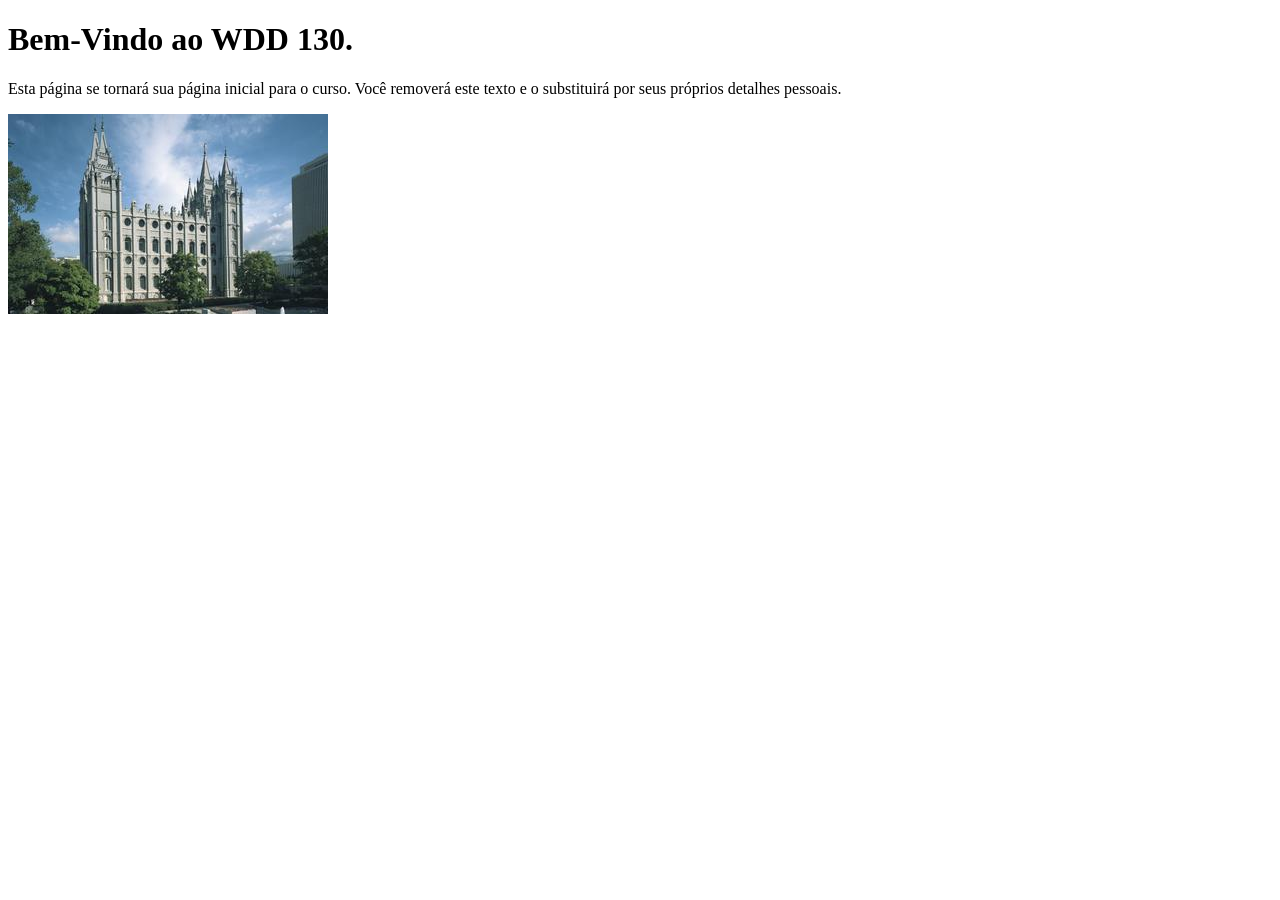
==== index.html @ 5f94bf89 "Initial commit" ====
<!DOCTYPE html>
<html lang="pt-br">
<head>
    <meta charset="UTF-8">
    <meta name="viewport" content="width=device-width, initial-scale=1.0">
    <title>WDD 130 | Página Inicial</title>
</head>
<body>
    <h1>Bem-Vindo ao WDD 130.</h1>
    <p>Esta página se tornará sua página inicial para o curso. Você removerá este texto e o substituirá por seus próprios detalhes pessoais.</p>

    <img src="imagens/templo-lago-salgado.jpg" alt="O Templo de Lago Salgado.">
</body>
</html>
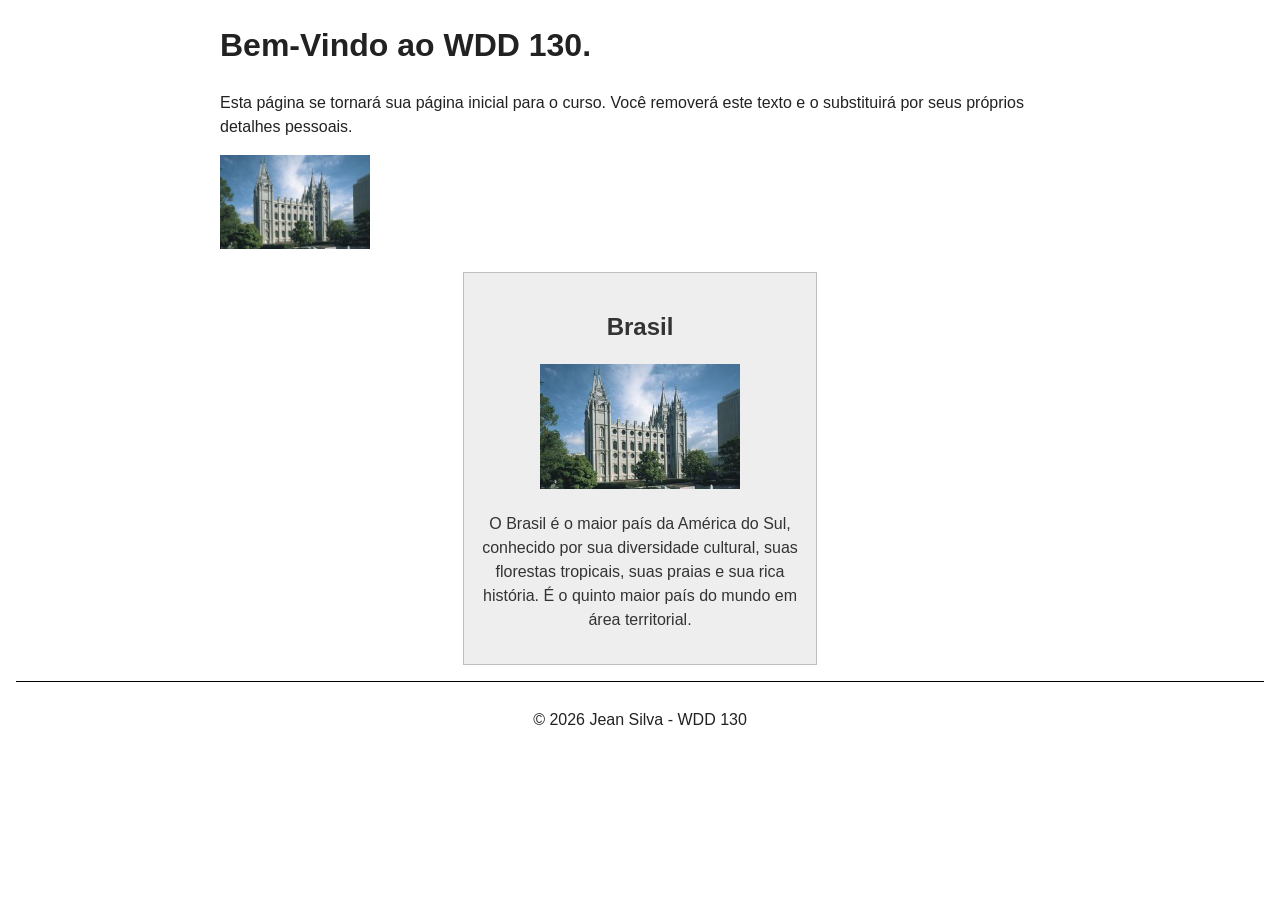
==== commit d1e1cb19: "index page updated" ====
--- a/index.html
+++ b/index.html
@@ -4,11 +4,26 @@
     <meta charset="UTF-8">
     <meta name="viewport" content="width=device-width, initial-scale=1.0">
     <title>WDD 130 | Página Inicial</title>
+    <meta name="description" content="Página inicial de Jean Silva para o curso WDD 130 - Desenvolvimento Web e Design Web Fundamental na BYU-Idaho.">
+    <meta name="author" content="Jean Silva">
+    <link rel="stylesheet" href="estilos/estilos.css">
 </head>
 <body>
-    <h1>Bem-Vindo ao WDD 130.</h1>
-    <p>Esta página se tornará sua página inicial para o curso. Você removerá este texto e o substituirá por seus próprios detalhes pessoais.</p>
+    <main>
+        <h1>Bem-Vindo ao WDD 130.</h1>
+        <p>Esta página se tornará sua página inicial para o curso. Você removerá este texto e o substituirá por seus próprios detalhes pessoais.</p>
 
-    <img src="imagens/templo-lago-salgado.jpg" alt="O Templo de Lago Salgado.">
+        <img src="imagens/templo-lago-salgado.jpg" alt="O Templo de Lago Salgado.">
+    </main>
+
+    <aside>
+        <h2>Brasil</h2>
+        <img src="imagens/templo-lago-salgado.jpg" alt="Brasil">
+        <p>O Brasil é o maior país da América do Sul, conhecido por sua diversidade cultural, suas florestas tropicais, suas praias e sua rica história. É o quinto maior país do mundo em área territorial.</p>
+    </aside>
+
+    <footer>
+        <p>&copy; 2026 Jean Silva - WDD 130</p>
+    </footer>
 </body>
-</html>+</html>
--- a/estilos/estilos.css
+++ b/estilos/estilos.css
@@ -0,0 +1,42 @@
+body {
+    font-family: Helvetica, Arial, sans-serif;
+    line-height: 1.5;
+    color: #222;
+    margin: 1rem;
+}
+
+main {
+    max-width: 840px;
+    margin: 0 auto;
+}
+
+main img {
+    width: 150px;
+    height: auto;
+}
+
+p {
+    padding: 0;
+}
+
+aside {
+    width: 20rem;
+    margin: 1rem auto;
+    border: 1px solid rgba(0, 0, 0, 0.2);
+    padding: 1rem;
+    background-color: #eee;
+    color: #333;
+    text-align: center;
+}
+
+aside img {
+    width: 200px;
+    height: auto;
+}
+
+footer {
+    margin-top: 15px;
+    border-top: 1px solid black;
+    text-align: center;
+    padding-top: 10px;
+}
